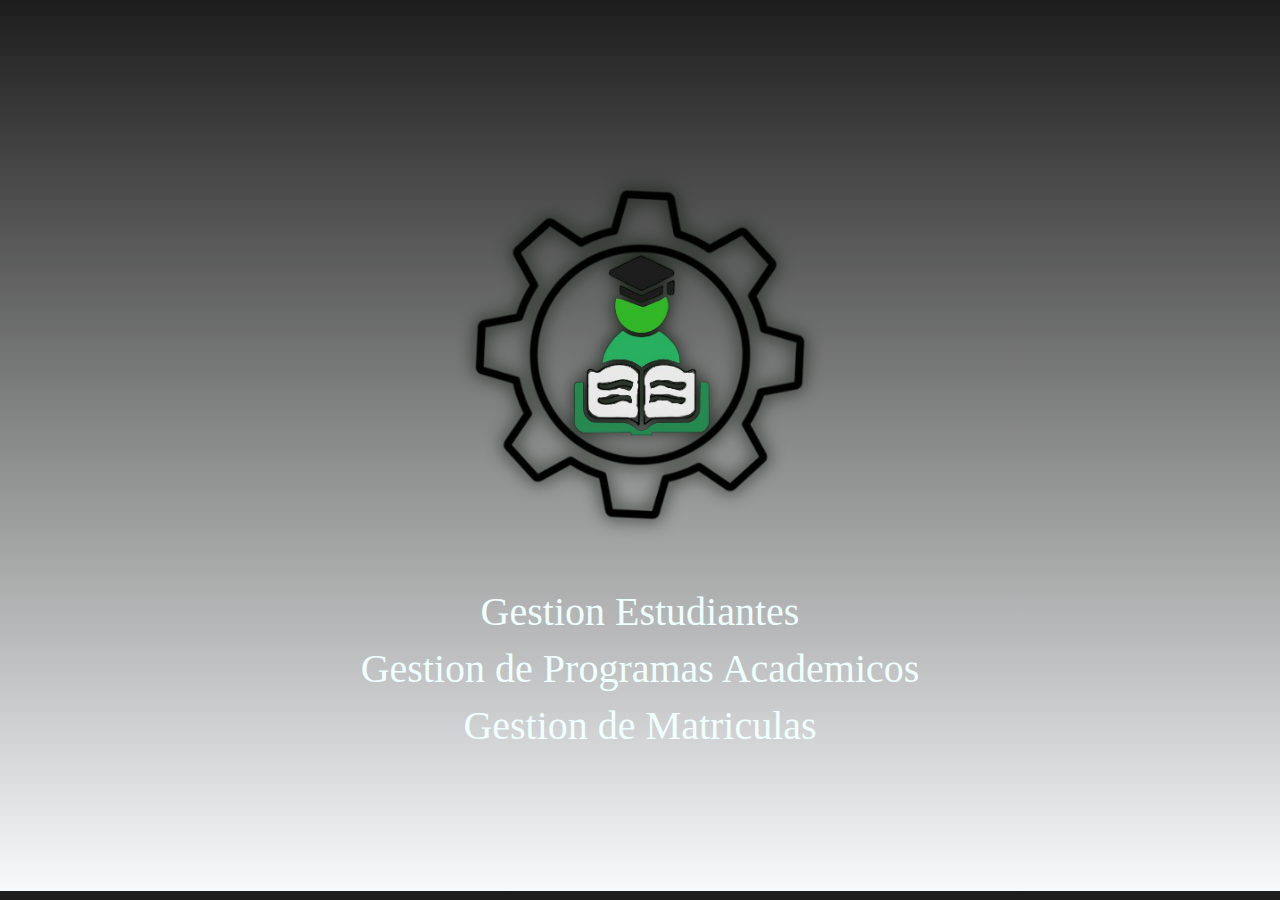
==== index.html @ 1acfad57 "Creando diseño del sitio web" ====
<!DOCTYPE html>
<html lang="en">
<head>
    <meta charset="UTF-8">
    <meta name="viewport" content="width=device-width, initial-scale=1.0">
    <title>Pagina Principal</title>
    <link rel="stylesheet" href="css/stylesfondo.css">
    <link rel="stylesheet" href="css/stylesformulario.css">
    <script src="js/crearmenu.js">
    </script>
    <style>
        .nav{
            text-align: center;
            flex-direction: column;
            gap: 0;
            justify-content: center;
        }
        a{
            display: block;
            font-size: 40px;
        }
        h1{
            margin: 0;
        }
        a:hover{
            transform: scale(1.75);
            margin: 30px;
            color: #21701b;
            text-shadow: 0 0 10px #0d170c;
        }
        .contenedor{
            display: flex;
            justify-content: center;
        }
        img{
            filter: drop-shadow( 0 0 9px #0d170c);
            margin: 0;
            height: 50%;
        }

    </style>
</head>
<body>
    <div class="contenedor">
        <div class="nav"></div>
    </div>
</body>
</html>
---- css/stylesfondo.css ----
body {
    background-color: #1D1D1D;
    color: #1D1D1D;
    height: 100%;
    margin: 0;
    font-size: 30px;
}
.contenedor{
    background: linear-gradient(#1D1D1D , #F8F9FA);
    height: 99vh;
}
---- css/stylesformulario.css ----
form{
    display: flex;
    flex-direction: column;
    padding: 20px;
    gap: 6px;
    text-align: left;
}
.formulario{

    width: 500px;
    margin: auto;
    margin-top: 50px;
    box-shadow: 0 0 20px 10px #27AE60;
    gap: 10px;
    text-align: center;
    padding: 10px;
    background-color: #f8f9fa6d;
}
.formulario > button{
    font-size: 20px;
    margin: 10px;
    background-color: #2ECC71;
    border-radius: 8px;
    box-shadow: 11px 11px 20px #1D1D1D;
}
button:hover{
    box-shadow: 11px 11px 20px #2ECC71;
    background-color: #f8f9fa6d;
}
button:nth-child(4):hover{
    box-shadow: 0px 0px 15px 7px #cc2e2e;
}
button:nth-child(4):active{
    background-color: #cc2e2e;
}
button:active{
    background-color: #2ECC71;
}
input{
    border-radius: 7px;
    outline: none;
    font-size: 20px;
}
input:focus{
    outline: 4px solid #096402;
    border: none;
    background-color: #f8f9fa6d;
}
input:hover{
    background-color: #f8f9fa6d;
    border: 5px solid #32b729;
}
h2{
    text-align: center;
    text-shadow: 5px 2px 2px #27AE60;
}
.nav{
    display: flex;
    align-items: center;
    justify-content: space-around;
    color: azure;
    margin: 0;
}
#opciones{
    text-decoration: dashed;
    margin: 10px;
    color: azure;
}
#opciones:hover{
    color: #32b729;
}
img{
    height: 100px;
    filter: drop-shadow( 0 0 40px #f6f7f6);
}
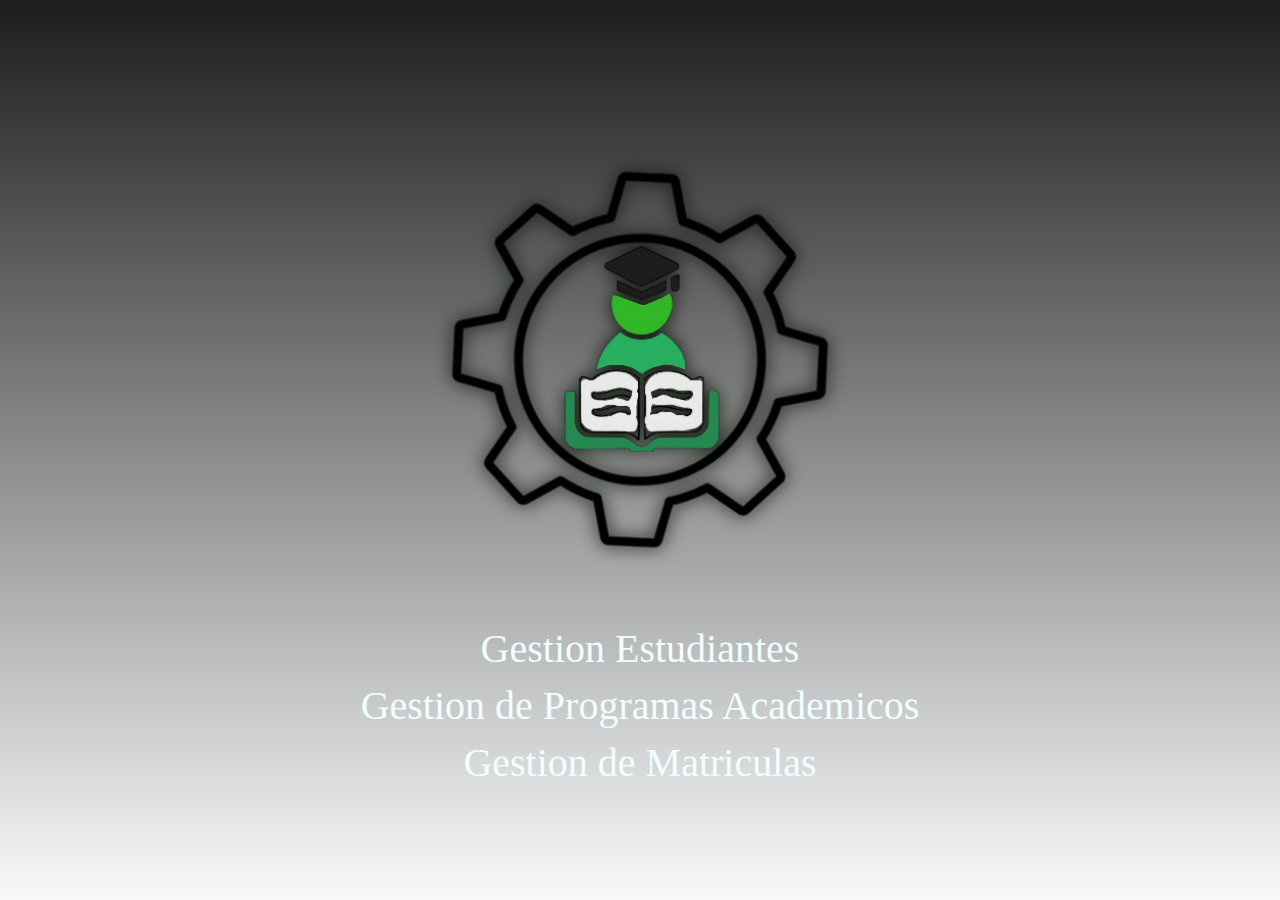
==== commit e29bf594: "Se agrego funcionalidad a programas y matriculas tambien se refactorizo el diseño de unos elementos" ====
--- a/index.html
+++ b/index.html
@@ -22,7 +22,7 @@
         h1{
             margin: 0;
         }
-        a:hover{
+        #opciones:hover{
             transform: scale(1.75);
             margin: 30px;
             color: #21701b;
@@ -35,14 +35,16 @@
         img{
             filter: drop-shadow( 0 0 9px #0d170c);
             margin: 0;
-            height: 50%;
+            height: 100%;
         }
 
     </style>
 </head>
 <body>
     <div class="contenedor">
-        <div class="nav"></div>
+        <div class="nav">
+            <a href="index.html" id="logo"></a>
+        </div>
     </div>
 </body>
 </html>--- a/css/stylesfondo.css
+++ b/css/stylesfondo.css
@@ -7,5 +7,6 @@
 }
 .contenedor{
     background: linear-gradient(#1D1D1D , #F8F9FA);
-    height: 99vh;
+    width: 100vw;
+    height: 100vh;
 }--- a/css/stylesformulario.css
+++ b/css/stylesformulario.css
@@ -36,17 +36,17 @@
 button:active{
     background-color: #2ECC71;
 }
-input{
+input,select{
     border-radius: 7px;
     outline: none;
     font-size: 20px;
 }
-input:focus{
+input:focus,select:focus{
     outline: 4px solid #096402;
     border: none;
     background-color: #f8f9fa6d;
 }
-input:hover{
+input:hover,select:hover{
     background-color: #f8f9fa6d;
     border: 5px solid #32b729;
 }
@@ -72,4 +72,4 @@
 img{
     height: 100px;
     filter: drop-shadow( 0 0 40px #f6f7f6);
-}+}
